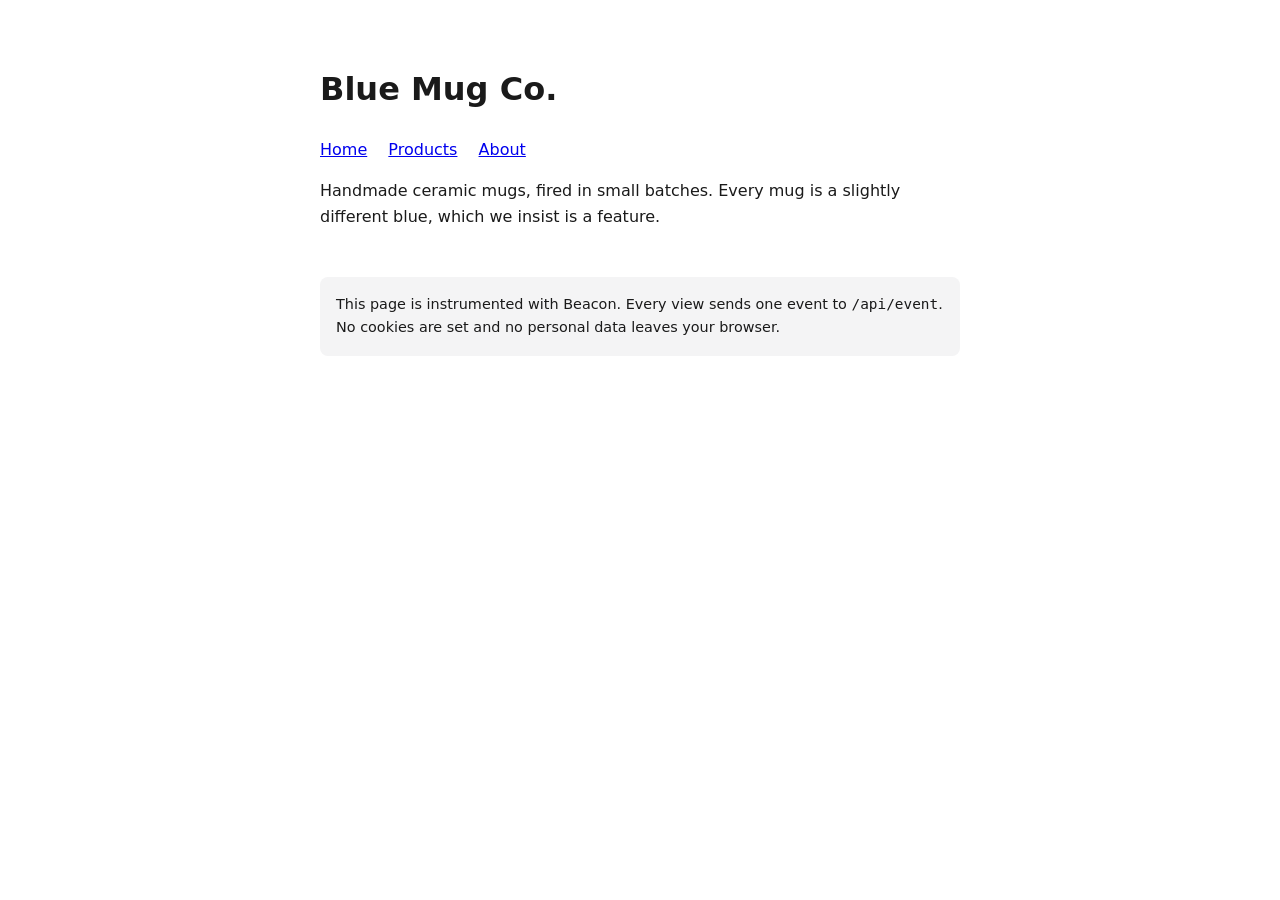
==== static/demo.html @ 3ae87d2c "Add event ingestion with privacy-preserving enrichment Beacon is a cookieless web analytics service." ====
<!doctype html>
<html lang="en">
  <head>
    <meta charset="utf-8" />
    <meta name="viewport" content="width=device-width, initial-scale=1" />
    <title>Blue Mug Co.</title>
    <style>
      body {
        font-family: system-ui, sans-serif;
        max-width: 40rem;
        margin: 4rem auto;
        padding: 0 1.5rem;
        line-height: 1.6;
        color: #1a1a1a;
      }
      nav a { margin-right: 1rem; }
      .note {
        margin-top: 3rem;
        padding: 1rem;
        background: #f4f4f5;
        border-radius: 0.5rem;
        font-size: 0.9rem;
      }
    </style>

    <!-- This is the entire integration a customer performs. -->
    <script src="/static/beacon.js" data-site-id="demo.example" defer></script>
  </head>
  <body>
    <h1>Blue Mug Co.</h1>
    <nav>
      <a href="/static/demo.html">Home</a>
      <a href="/static/demo.html?page=products">Products</a>
      <a href="/static/demo.html?page=about">About</a>
    </nav>
    <p>
      Handmade ceramic mugs, fired in small batches. Every mug is a slightly
      different blue, which we insist is a feature.
    </p>
    <div class="note">
      This page is instrumented with Beacon. Every view sends one event to
      <code>/api/event</code>. No cookies are set and no personal data leaves
      your browser.
    </div>
  </body>
</html>
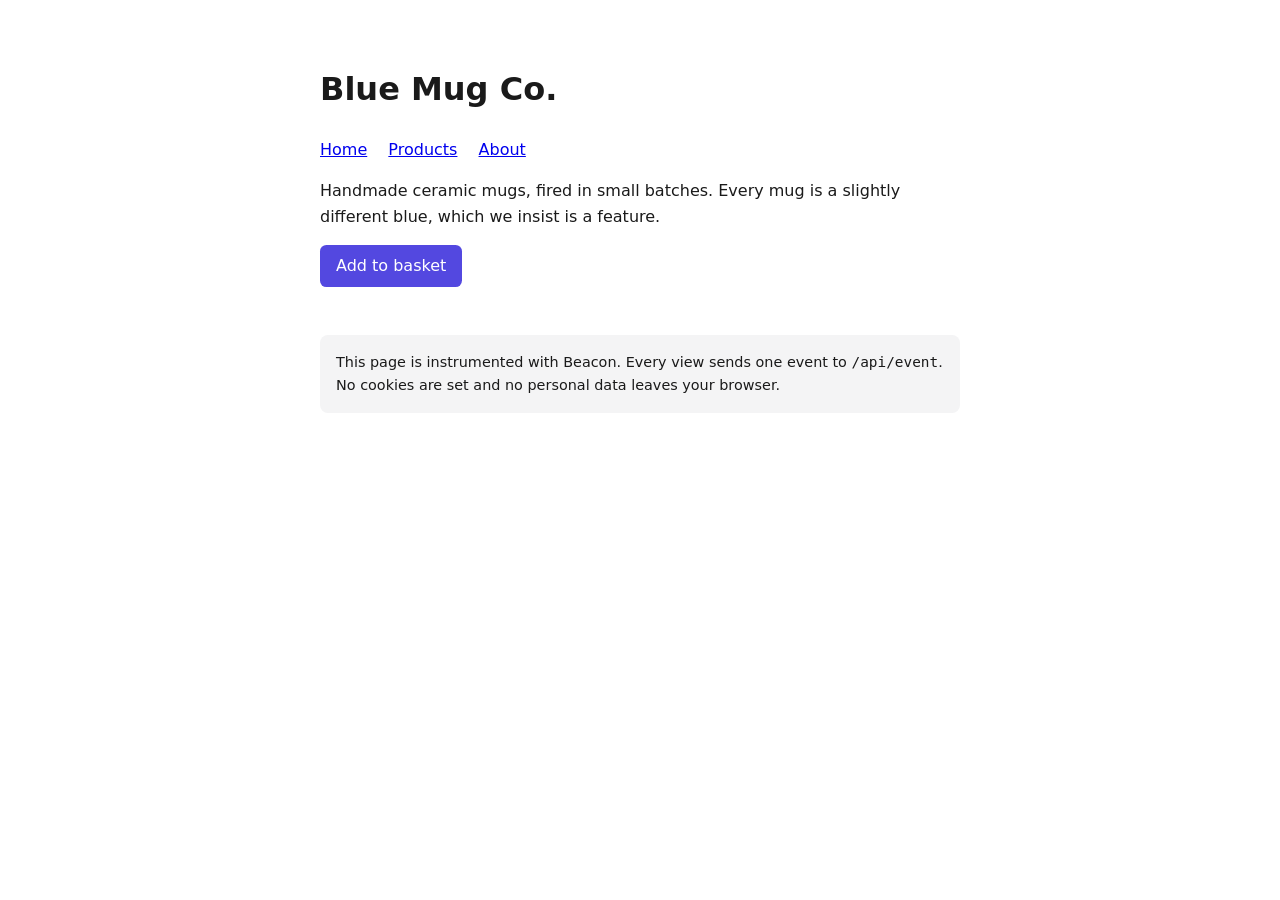
==== commit 4a3291e4: "Add goals and publishable dashboards Two things stood between this and a product somebody could actu" ====
--- a/static/demo.html
+++ b/static/demo.html
@@ -14,6 +14,15 @@
         color: #1a1a1a;
       }
       nav a { margin-right: 1rem; }
+      .buy {
+        font: inherit;
+        padding: 0.5rem 1rem;
+        color: #fff;
+        background: #5348e0;
+        border: 0;
+        border-radius: 0.4rem;
+        cursor: pointer;
+      }
       .note {
         margin-top: 3rem;
         padding: 1rem;
@@ -37,6 +46,16 @@
       Handmade ceramic mugs, fired in small batches. Every mug is a slightly
       different blue, which we insist is a feature.
     </p>
+    <p>
+      <button type="button" id="buy" class="buy">Add to basket</button>
+    </p>
+    <script>
+      // A custom event: the kind of thing a shop actually wants counted.
+      document.getElementById("buy").addEventListener("click", function () {
+        if (window.beacon) window.beacon("add-to-basket");
+        this.textContent = "Added";
+      });
+    </script>
     <div class="note">
       This page is instrumented with Beacon. Every view sends one event to
       <code>/api/event</code>. No cookies are set and no personal data leaves
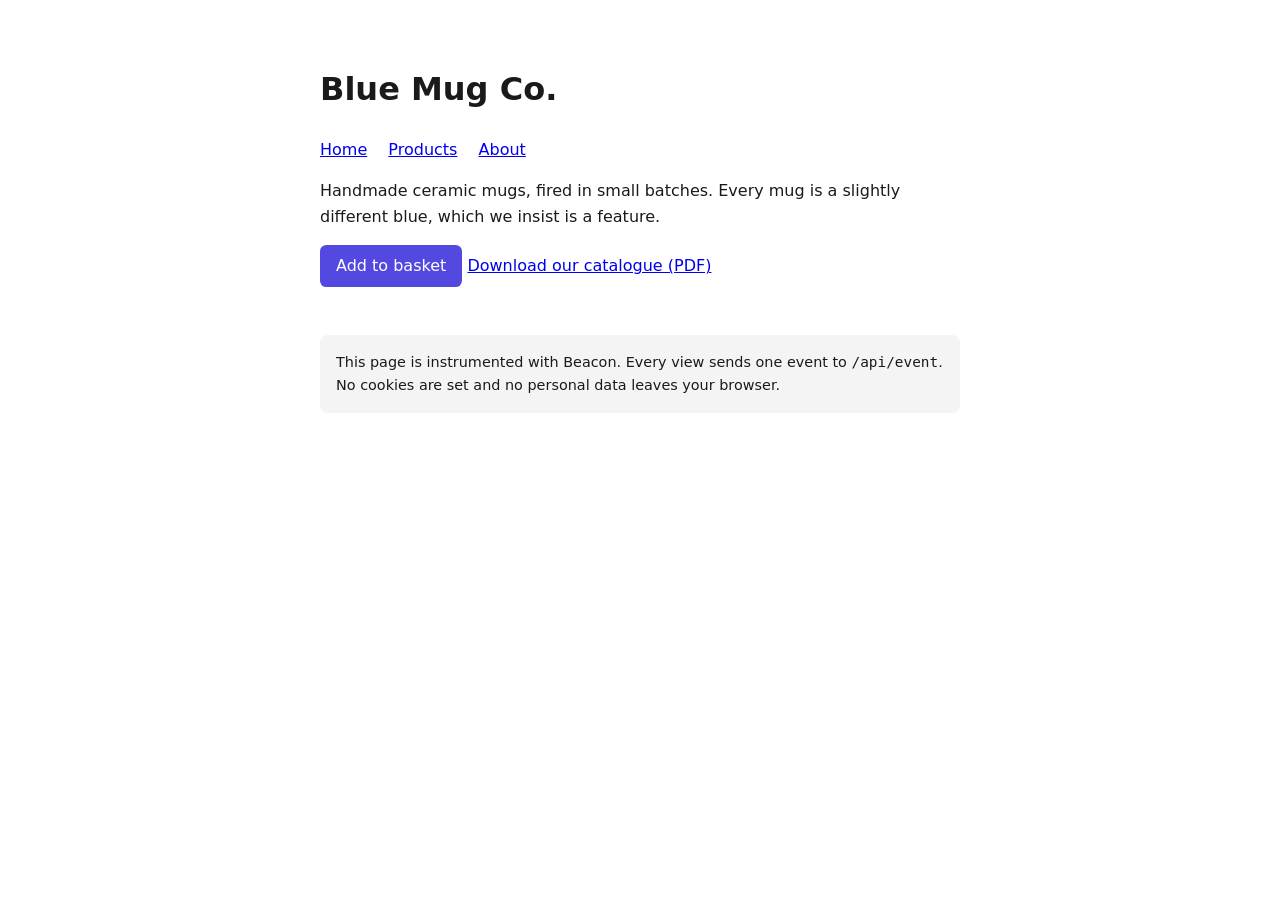
==== commit e3020e35: "Track campaign tags and file downloads Reading what Plausible, Umami and GoatCounter actually do tur" ====
--- a/static/demo.html
+++ b/static/demo.html
@@ -48,14 +48,9 @@
     </p>
     <p>
       <button type="button" id="buy" class="buy">Add to basket</button>
+      <a href="/static/catalogue.pdf" id="brochure">Download our catalogue (PDF)</a>
     </p>
-    <script>
-      // A custom event: the kind of thing a shop actually wants counted.
-      document.getElementById("buy").addEventListener("click", function () {
-        if (window.beacon) window.beacon("add-to-basket");
-        this.textContent = "Added";
-      });
-    </script>
+    <script src="/static/demo.js" defer></script>
     <div class="note">
       This page is instrumented with Beacon. Every view sends one event to
       <code>/api/event</code>. No cookies are set and no personal data leaves
